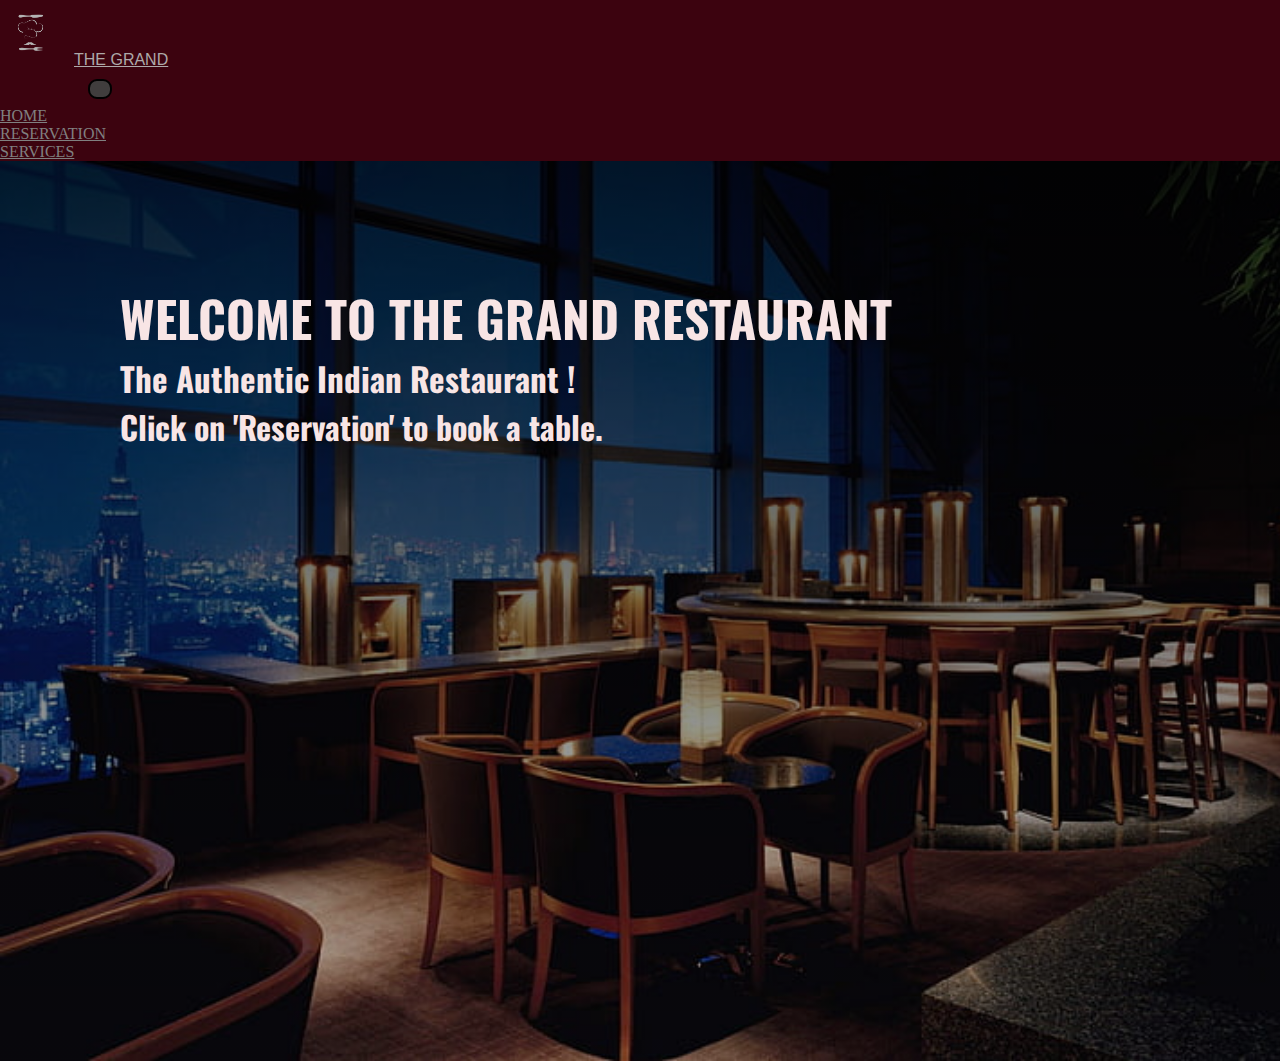
==== index.html @ e7951621 "Final Web" ====
<!DOCTYPE html>
<html lang="en">
  <head>
    <meta charset="UTF-8" />
    <meta http-equiv="X-UA-Compatible" content="IE=edge" />
    <meta name="viewport" content="width=device-width, initial-scale=1.0" />
    <link
      href="https://cdn.jsdelivr.net/npm/bootstrap@5.3.0-alpha1/dist/css/bootstrap.min.css"
      rel="stylesheet"
      integrity="sha384-GLhlTQ8iRABdZLl6O3oVMWSktQOp6b7In1Zl3/Jr59b6EGGoI1aFkw7cmDA6j6gD"
      crossorigin="anonymous"
    />
    <link rel="stylesheet" href="style.css" />
    <title>Restaurant</title>
  </head>
  <body>
    <nav class="navbar navbar-expand-lg navbar-dark">
      <img
        src="logo.png"
        alt="logo"
        height="70"
        width="70"
        style="border-radius: 90%; padding-right: 10px"
      />
      <a class="navbar-brand" href="">THE GRAND</a>

      <button
        class="navbar-toggler"
        type="button"
        data-bs-toggle="collapse"
        data-bs-target="#navbarTogglerDemo02"
      >
        <span class="navbar-toggler-icon"></span>
      </button>

      <div class="collapse navbar-collapse" id="navbarTogglerDemo02">
        <ul class="navbar-nav ml-auto">
          <li class="nav-item">
            <a class="nav-link" href="index.html">HOME</a>
          </li>
          <li class="nav-item">
            <a class="nav-link" href="reservation.html">RESERVATION</a>
          </li>
          <li class="nav-item">
            <a class="nav-link" href="">SERVICES</a>
          </li>
        </ul>
      </div>
    </nav>

    <script
      src="https://cdn.jsdelivr.net/npm/bootstrap@5.3.0-alpha1/dist/js/bootstrap.bundle.min.js"
      integrity="sha384-w76AqPfDkMBDXo30jS1Sgez6pr3x5MlQ1ZAGC+nuZB+EYdgRZgiwxhTBTkF7CXvN"
      crossorigin="anonymous"
    ></script>
    <div id="background">
      <h2>WELCOME TO THE GRAND RESTAURANT</h2>
      <div class="small">
        The Authentic Indian Restaurant !
        <p>Click on 'Reservation' to book a table.</p>
      </div>
    </div>
  </body>
</html>
---- style.css ----
@import url('https://fonts.googleapis.com/css2?family=Alkatra&family=Oswald:wght@400;500&family=Rajdhani&display=swap');

*{
  margin:0;
   box-sizing: border-box;
   padding: 0;
}
.navbar{
  background-color:rgb(60, 3, 15)
}
.navbar-brand{
  font-family: 'Montserrat', sans-serif;
  color: rgb(173, 169, 169);
}
.nav-link{
  color: gray;
}
 img{
  height: 65px;
  filter: invert(1);
}

#background{
  color:#f8e5e5;
  display: flex;
  flex-direction: column;
  font-family: 'Oswald', sans-serif;
  padding: 120px;
  font-size: 33px ;
  height:100vh ;
  background: linear-gradient(rgba(0, 0, 0, 0.8), rgba(0, 0, 0, 0.2)), url("hotel\ img.jpeg");
  background-size: cover;
  background-repeat: no-repeat;
  font-weight: bold;
}
.container {
  border: 2px solid white;
  width: 24em;
  font-size: large;
  margin-bottom: 15px;
  border-radius: 7px;
  height: max-content;
}
p{
  font-size: 2rem;
}
.item {
  width: fit-content;
  margin-bottom: 1em;
  font-size: 21px;
  padding: 10px;
  padding-top: 1.5rem;
}
.flex{
  display: flex;
  justify-content: center;
  padding-top: 3rem;
  border-radius: 5px;
  background: linear-gradient(rgba(0, 0, 0, 0.8), rgba(0, 0, 0, 0.2)), url("Tablenew.jpg");
  background-size: cover;
  background-repeat: no-repeat;
  height: 100vh;
}
.container h2{
  text-align: center;
  background-color: rgb(186, 233, 233);
  padding-bottom: 1rem;
  padding-top: 1rem;
}
.radius{
  border-radius: 4.5px;
}
input{
  font-size: 25px;
  opacity: 0.7;
  color: #f8f2f2;
  font-family:serif;
}
textarea{
   opacity: 0.5;
} 
label{
  font-family:serif;
  color: #fcfbfb;
  font-weight: bold;
}
button {
    margin: 4px auto;
    display: block;
    padding: 8px 10px;
    background: #403d3d;
    color: white;
    font-weight: bold;
    font-size: 20px;
    border: 2px solid black;
    border-radius: 9px;
    cursor: pointer;
    outline: none;
    margin-top: 10px;
    margin-left: 5.5rem;
    margin-bottom: 0.5rem;
}
.white{
  color: rgb(233, 230, 230);
  text-decoration: none;
}
.txt input{
    border: none;
    background: none;
    outline: none;
    border-bottom: 2px solid white;
}
.no input{
  text-align: center;
}
.time input{
  text-align: center;
}
#submit{
  background: linear-gradient(rgba(0, 0, 0, 0.8), rgba(0, 0, 0, 0.2)), url("Tablenew.jpg");
  font-family: serif;
  text-align: center;
  justify-content: center;
  color: white;
  display: flex;
  height: 90vh;
  background-size: cover;
  background-repeat: no-repeat;
  font-size: 30px;
  align-items: center;
}

@media screen and (max-width:600px) {
  *{
    font-size: 17px;
  }
  
  div.flex {
    width:100vw;
    height: 120vh;
  }
  #submit{
    height: 100vh;
  }
  #navbar{
    width:100vw;
    padding-right: 15px;
  }
  #navbar li a{
    font-size: 1rem;
  }
  div#logo{
    font-size: 1rem;
  }
  div.small{
    font-size: 1.8rem;
  }
  #background{
    width:100vw;
    padding-top: 9rem;
  }
  div#background h2{
    font-size: 1.5rem;
  }
  #submit{
    font-size: 1rem;
  }
  p{
    font-size: 1rem;
    padding-top: 1rem;
  }
  input{
    font-size: 20px;
  }
  .item{
    padding: 5px;
  }
}
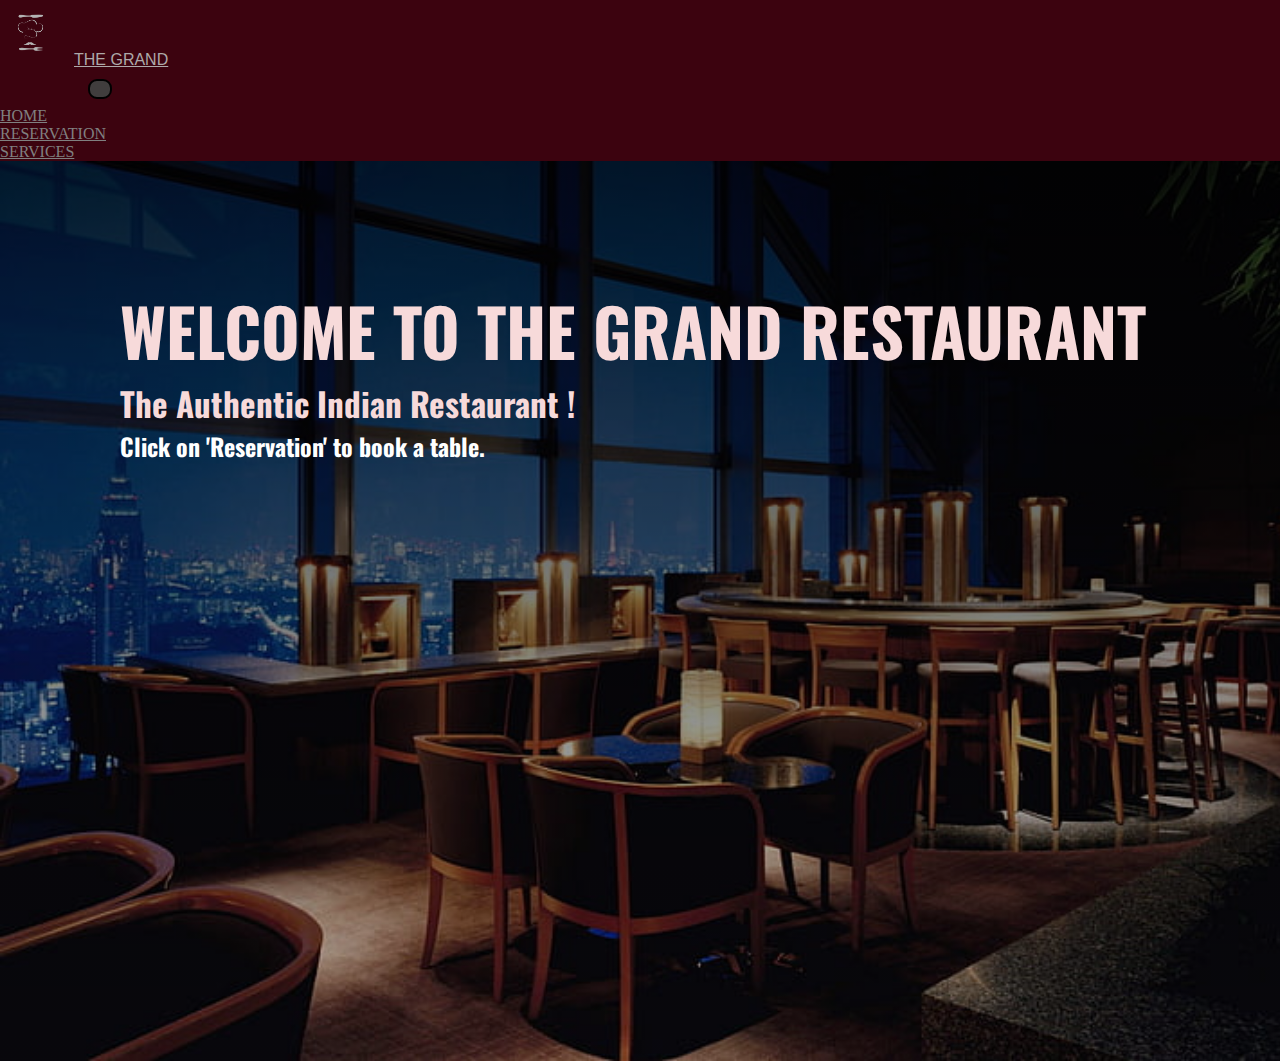
==== commit 3011a356: "third" ====
--- a/index.html
+++ b/index.html
@@ -54,7 +54,7 @@
       crossorigin="anonymous"
     ></script>
     <div id="background">
-      <h2>WELCOME TO THE GRAND RESTAURANT</h2>
+      <h1>WELCOME TO THE GRAND RESTAURANT</h1>
       <div class="small">
         The Authentic Indian Restaurant !
         <p>Click on 'Reservation' to book a table.</p>
--- a/style.css
+++ b/style.css
@@ -1,5 +1,5 @@
 @import url('https://fonts.googleapis.com/css2?family=Alkatra&family=Oswald:wght@400;500&family=Rajdhani&display=swap');
-
+/*this is my style*/
 *{
   margin:0;
    box-sizing: border-box;
@@ -21,7 +21,7 @@
 }
 
 #background{
-  color:#f8e5e5;
+  color:#f7dada;
   display: flex;
   flex-direction: column;
   font-family: 'Oswald', sans-serif;
@@ -42,7 +42,8 @@
   height: max-content;
 }
 p{
-  font-size: 2rem;
+  font-size: 1.5rem;
+  color: #FFFFFF;
 }
 .item {
   width: fit-content;
@@ -137,7 +138,7 @@
   
   div.flex {
     width:100vw;
-    height: 120vh;
+    height: 115vh;
   }
   #submit{
     height: 100vh;
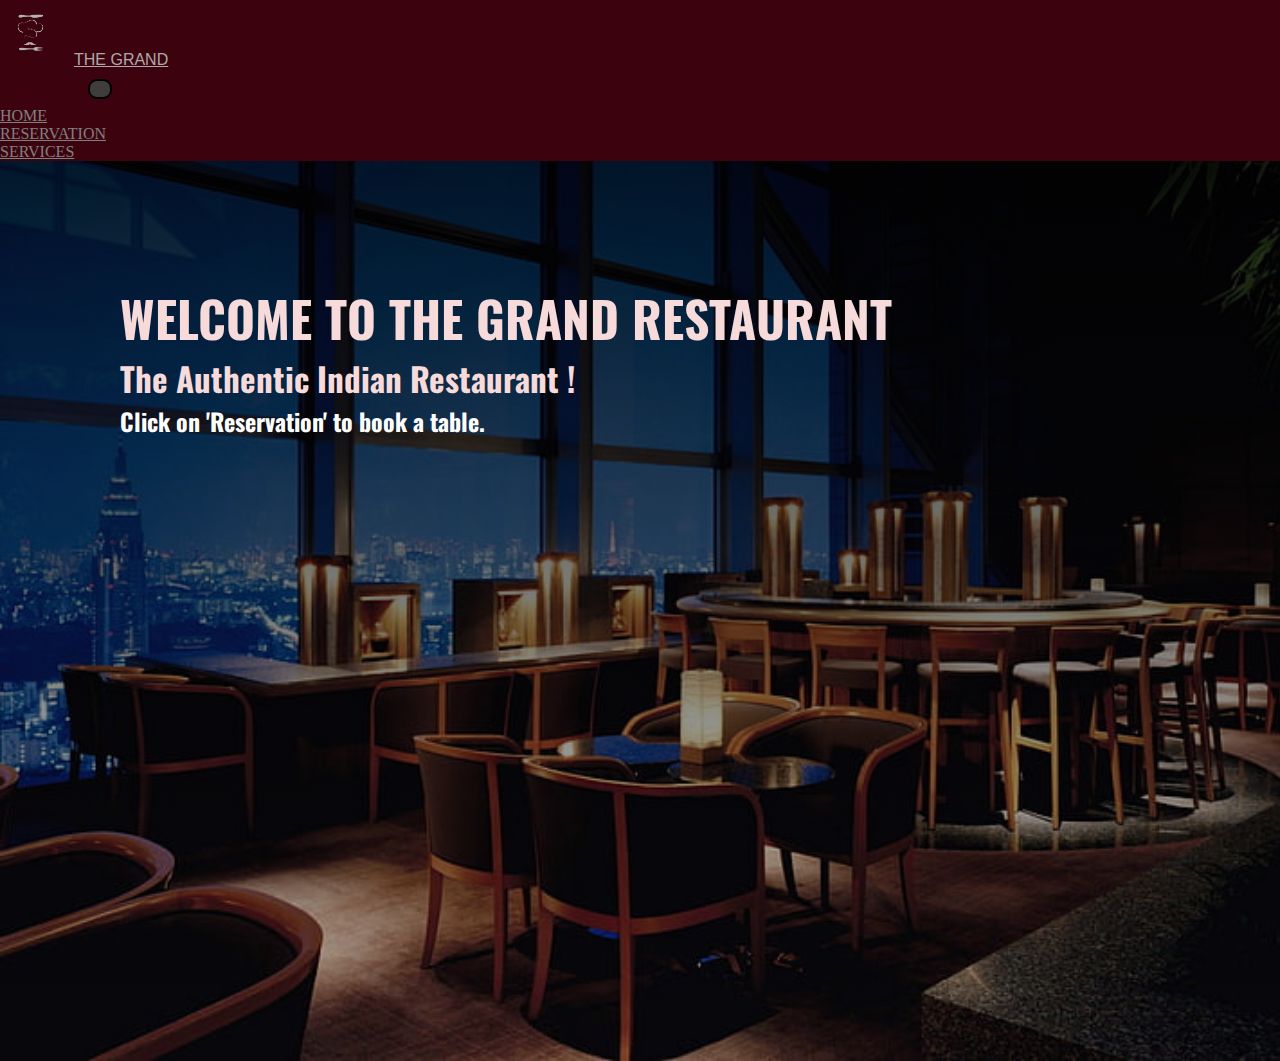
==== commit 16b8da70: "new" ====
--- a/index.html
+++ b/index.html
@@ -54,7 +54,7 @@
       crossorigin="anonymous"
     ></script>
     <div id="background">
-      <h1>WELCOME TO THE GRAND RESTAURANT</h1>
+      <h2>WELCOME TO THE GRAND RESTAURANT</h2>
       <div class="small">
         The Authentic Indian Restaurant !
         <p>Click on 'Reservation' to book a table.</p>
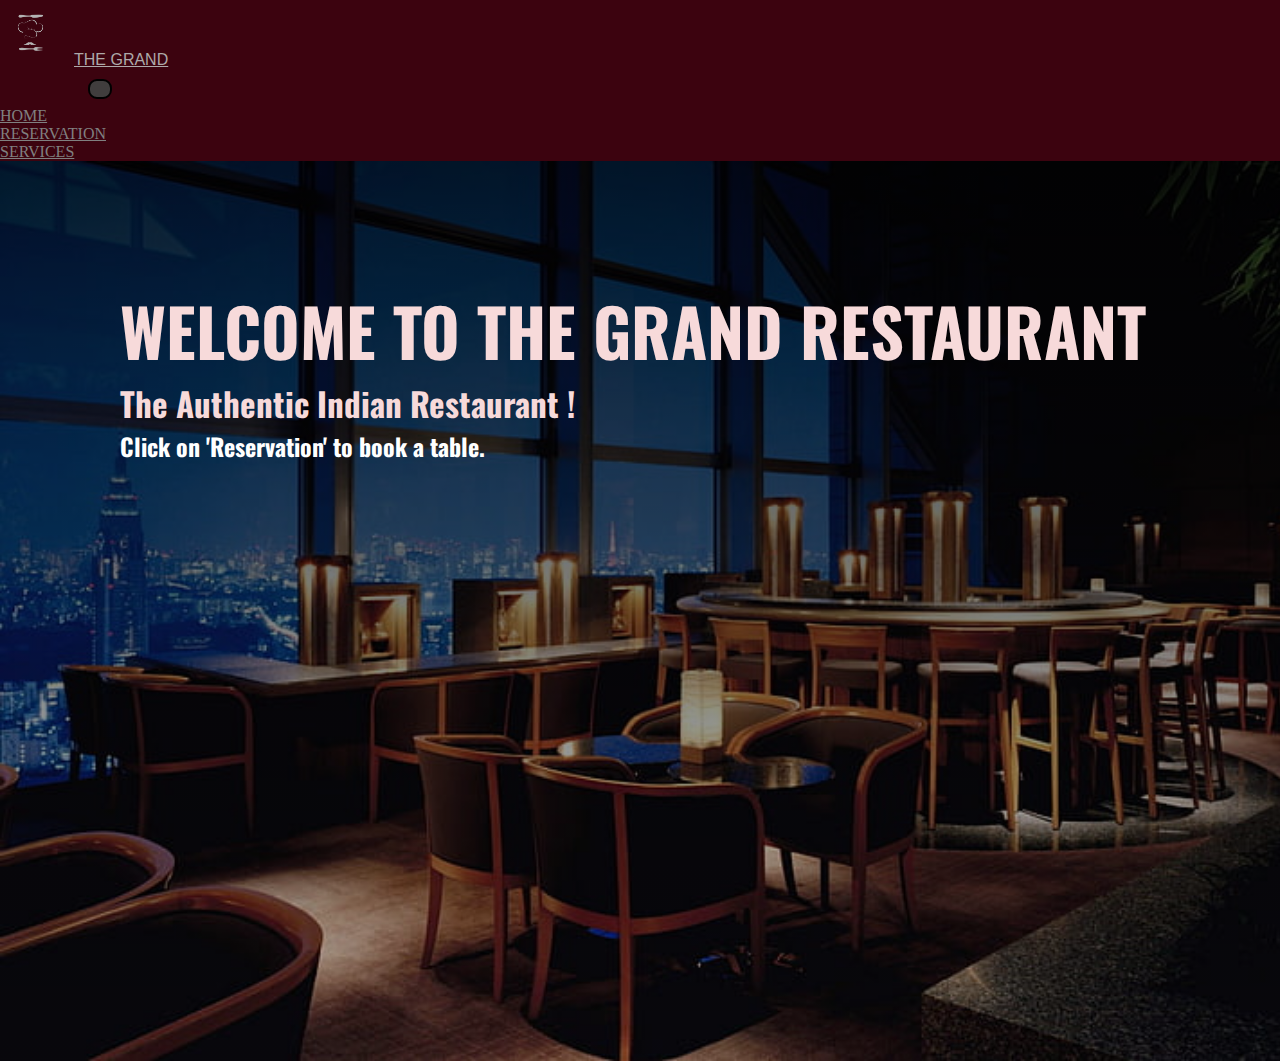
==== commit 99995a70: "final" ====
--- a/index.html
+++ b/index.html
@@ -54,7 +54,7 @@
       crossorigin="anonymous"
     ></script>
     <div id="background">
-      <h2>WELCOME TO THE GRAND RESTAURANT</h2>
+      <h1>WELCOME TO THE GRAND RESTAURANT</h1>
       <div class="small">
         The Authentic Indian Restaurant !
         <p>Click on 'Reservation' to book a table.</p>
--- a/style.css
+++ b/style.css
@@ -167,7 +167,7 @@
     font-size: 1rem;
   }
   p{
-    font-size: 1rem;
+    font-size: 0.8rem;
     padding-top: 1rem;
   }
   input{
